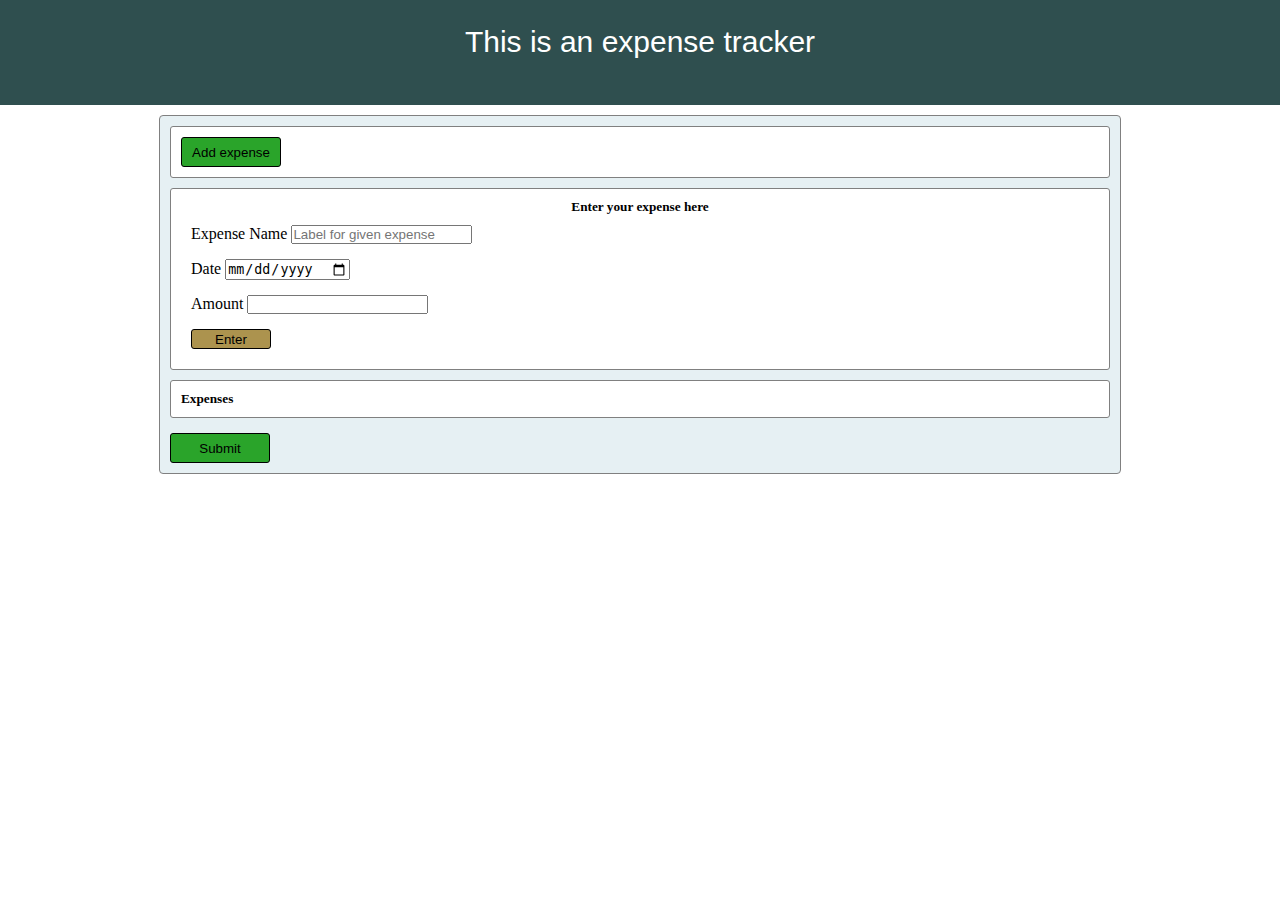
==== frontend/html/index.html @ e75c8fc5 "Made the skeleton for one page of the frontend. Got styling mostly done, and am able to modify DOM w" ====
<!DOCTYPE html>

<html lang="en">
    <head>
        <meta charset="UTF-8">
        <meta name="viewport" content="width=device-width, initial-scale=1.0">
        <title>Expense Tracker</title>
        <link rel="stylesheet" href="../css/index_style.css"
    </head>
    <body>
        <header id="title">This is an expense tracker</header>
        <main>
            <div id="button-div">
                <button id="add-button" class="main-button">Add expense</button>
            </div>
            <div id="expense-form">
                <h5>Enter your expense here</h5>
                <form>
                    <div class="expense-input">
                        <label for="expense-name">Expense Name</label>
                        <input type="text" id="expense-name" placeholder="Label for given expense">
                    </div>
                    <div class="expense-input">
                        <label for="date">Date</label>
                        <input type="date" id="date" required>
                    </div>
                    <div class="expense-input">
                        <label for="amount">Amount</label>
                        <input type="number" step="0.01" id="amount" required>
                    </div>
                    <div id="form-button-div">
                        <input type="submit" value="Enter" id="expense-submit">
                    </div>
                </form>

            </div>
            <div id="expense-display">
                <h5>Expenses</h5>
                <ul id="display-list">
                    
                </ul>
            </div>
            <div id="submit-div">
                <button class="main-button">Submit</button>
            </div>
        </main>
        <!--<footer>This is a footer</footer> -->
        <script src="../scripts/index_scripts.js"></script>
    </body>
</html>
---- frontend/css/index_style.css ----
*
{
    margin: 0;
    padding: 0;
}

header
{
    width: 100%;
    height: 80px;
    background-color: darkslategray;
}

#title
{
    text-align: center;
    min-width: 200px;
    font-size: 30px;
    font-family:'Gill Sans', 'Gill Sans MT', Calibri, 'Trebuchet MS', sans-serif;
    color: white;
    position: relative;
    padding-top: 25px;
}

main
{
    position: relative;
    top: 10px;
    margin: 0 auto;
    width: 75%;
    border: 1px solid gray;
    border-radius: 4px;
    background-color: rgb(230, 240, 243);
}

#button-div
{
    border: 1px solid gray;
    border-radius: 3px;
    margin: 10px;
    padding: 10px;
    background-color: white;
}


#expense-form
{
    position: relative;
    background-color: white;
}

#expense-form .expense-input
{
    margin: 5px;
    padding: 5px;
}

#expense-display
{
    background-color: white;
}

#expense-submit
{
    width: 80px;
    height: 20px;
    background-color: rgb(172, 147, 78);
    border: 1px solid black;
    border-radius: 3px;
}

#expense-submit:hover
{
    background-color: rgb(103, 88, 47);
}

.main-button
{
    width: 100px;
    height: 30px;
    background-color: rgb(42, 164, 42);
    border: 1px solid black;
    border-radius: 3px;
}

.main-button:hover
{
    background-color: rgb(25, 109, 25);
}

#expense-form
{
    margin: 10px;
    padding: 10px;
    border: 1px solid gray;
    border-radius: 3px;
}

#expense-form #form-button-div
{
    margin: 5px;
    padding: 5px;
}

#expense-form h5
{
    text-align: center;
}

#expense-display
{
    margin: 10px;
    padding: 10px;
    border: 1px solid gray;
    border-radius: 3px;
}

#display-list li
{
    color: red;
}

#submit-div
{
    margin: 5px;
    padding: 5px;
}
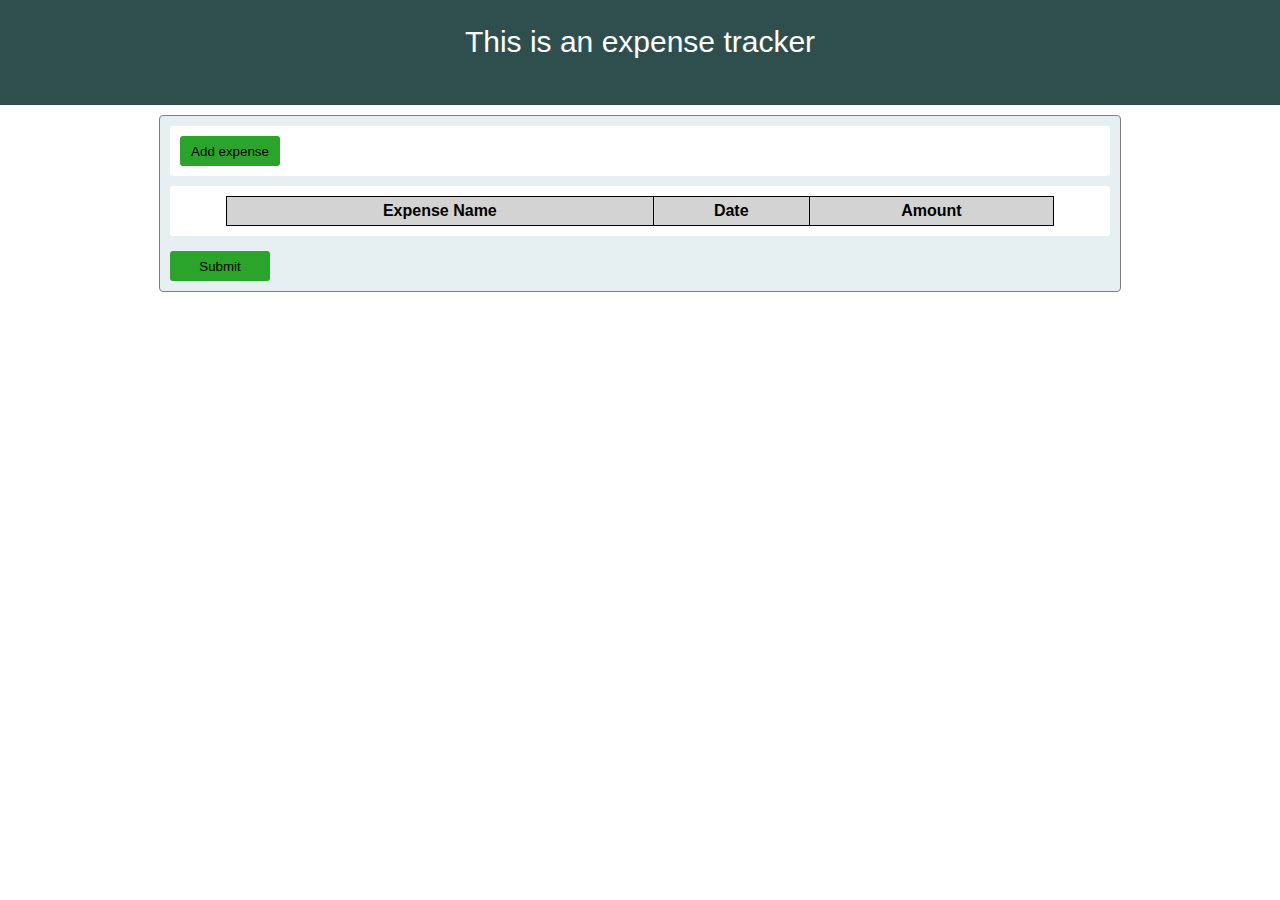
==== commit fd6bc43f: "Got the table working and styled. Expense form is now popup menu. Still need to further style the fo" ====
--- a/frontend/html/index.html
+++ b/frontend/html/index.html
@@ -15,6 +15,7 @@
             </div>
             <div id="expense-form">
                 <h5>Enter your expense here</h5>
+                <button id="form-exit-button">X</button>
                 <form>
                     <div class="expense-input">
                         <label for="expense-name">Expense Name</label>
@@ -35,10 +36,13 @@
 
             </div>
             <div id="expense-display">
-                <h5>Expenses</h5>
-                <ul id="display-list">
-                    
-                </ul>
+                <table id="expense-table">
+                    <tr>
+                        <th>Expense Name</th>
+                        <th>Date</th>
+                        <th>Amount</th>
+                    </tr>
+                </table>
             </div>
             <div id="submit-div">
                 <button class="main-button">Submit</button>
--- a/frontend/css/index_style.css
+++ b/frontend/css/index_style.css
@@ -2,6 +2,7 @@
 {
     margin: 0;
     padding: 0;
+    font-family:'Gill Sans', 'Gill Sans MT', Calibri, 'Trebuchet MS', sans-serif;
 }
 
 header
@@ -16,7 +17,6 @@
     text-align: center;
     min-width: 200px;
     font-size: 30px;
-    font-family:'Gill Sans', 'Gill Sans MT', Calibri, 'Trebuchet MS', sans-serif;
     color: white;
     position: relative;
     padding-top: 25px;
@@ -35,7 +35,7 @@
 
 #button-div
 {
-    border: 1px solid gray;
+    border: none;
     border-radius: 3px;
     margin: 10px;
     padding: 10px;
@@ -55,17 +55,12 @@
     padding: 5px;
 }
 
-#expense-display
-{
-    background-color: white;
-}
-
 #expense-submit
 {
-    width: 80px;
-    height: 20px;
-    background-color: rgb(172, 147, 78);
-    border: 1px solid black;
+    width: 100px;
+    height: 30px;
+    background-color: rgb(42, 164, 42);
+    border: none;
     border-radius: 3px;
 }
 
@@ -79,7 +74,7 @@
     width: 100px;
     height: 30px;
     background-color: rgb(42, 164, 42);
-    border: 1px solid black;
+    border: none;
     border-radius: 3px;
 }
 
@@ -92,8 +87,10 @@
 {
     margin: 10px;
     padding: 10px;
-    border: 1px solid gray;
-    border-radius: 3px;
+    background-color: rgb(233, 250, 254);
+    border: 1px solid black;
+    /*border-radius: 3px;*/
+    display: none;
 }
 
 #expense-form #form-button-div
@@ -104,21 +101,66 @@
 
 #expense-form h5
 {
+    width: 80%;
+    margin: auto;
     text-align: center;
+}
+
+#form-exit-button
+{
+    color: gray;
+    border: none;
+    background-color: rgb(233, 250, 254);
+    font-size: 20px;
+    width: 30px;
+    height: 30px;
+}
+
+#form-exit-button:hover
+{
+    color: black;
 }
 
 #expense-display
 {
+    background-color: white;
     margin: 10px;
     padding: 10px;
-    border: 1px solid gray;
+    border: none;
     border-radius: 3px;
 }
 
-#display-list li
+#expense-table
 {
-    color: red;
+    width: 90%;
+    margin: auto;
+    border-spacing: 0px;
 }
+
+tr:hover
+{
+    background-color: rgb(244, 244, 244);
+}
+
+th
+{
+    background-color: lightgray;
+}
+
+th, td
+{
+    padding: 5px;
+    text-align: center;
+}
+
+table, th, td
+{
+    border-collapse: collapse;
+    border: 1px solid black;
+    margin: 0;
+}
+
+
 
 #submit-div
 {
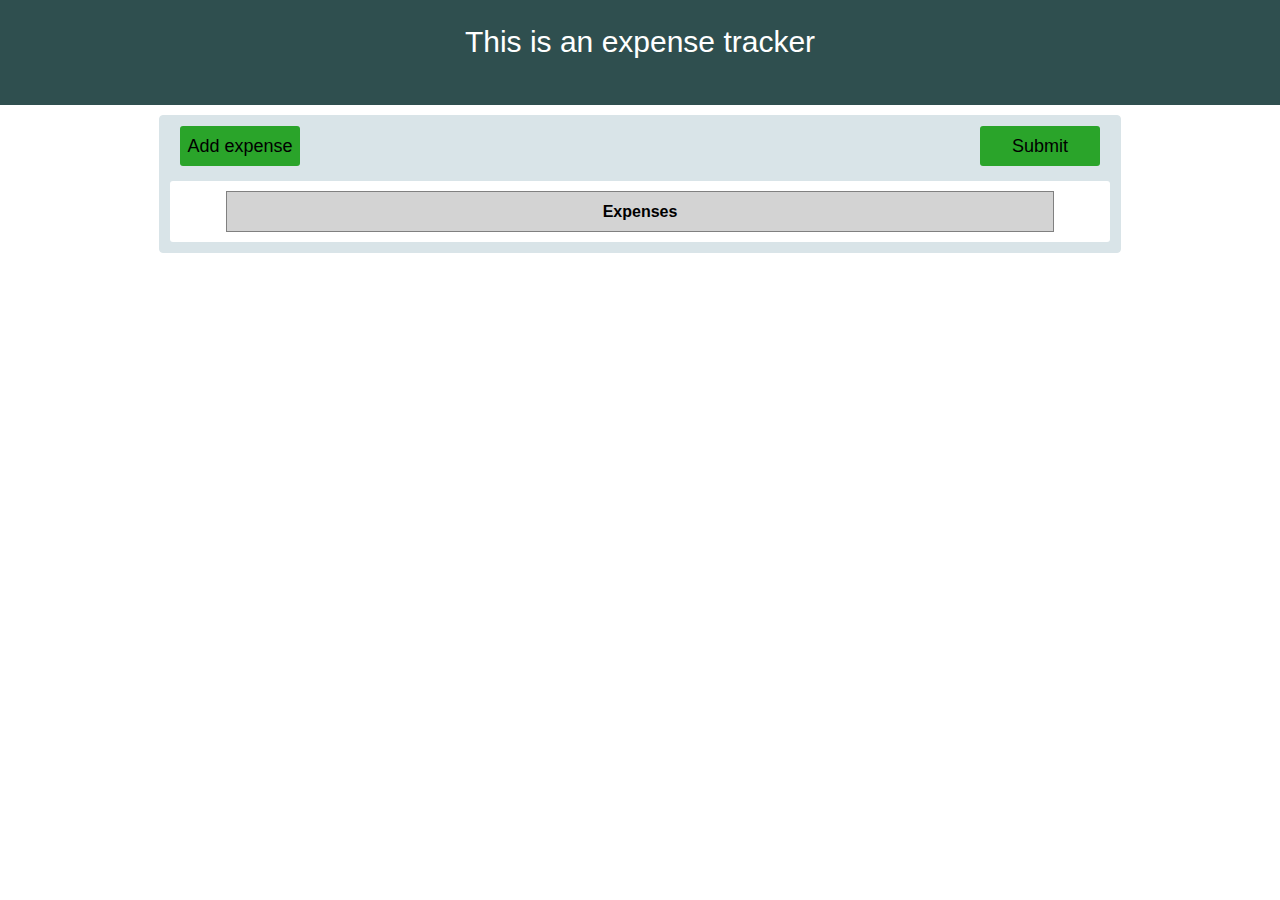
==== commit 5834b175: "Got the form styled and looking nicer. The rows in the table are also better looking and now have ed" ====
--- a/frontend/html/index.html
+++ b/frontend/html/index.html
@@ -12,6 +12,7 @@
         <main>
             <div id="button-div">
                 <button id="add-button" class="main-button">Add expense</button>
+                <button id="submit-button" class="main-button">Submit</button>
             </div>
             <div id="expense-form">
                 <h5>Enter your expense here</h5>
@@ -37,16 +38,23 @@
             </div>
             <div id="expense-display">
                 <table id="expense-table">
-                    <tr>
-                        <th>Expense Name</th>
-                        <th>Date</th>
-                        <th>Amount</th>
-                    </tr>
+                    <thead>
+                        
+                        <tr>
+                            <th colspan="5">Expenses</th>
+                            <!--<th>Date</th>
+                            <th>Amount</th>-->
+                        </tr>
+                    </thead>
+                    <tbody id="expense-table-body">
+
+                    </tbody>
+                    
                 </table>
             </div>
-            <div id="submit-div">
-                <button class="main-button">Submit</button>
-            </div>
+            <!--<div id="submit-div">
+                
+            </div> -->
         </main>
         <!--<footer>This is a footer</footer> -->
         <script src="../scripts/index_scripts.js"></script>
--- a/frontend/css/index_style.css
+++ b/frontend/css/index_style.css
@@ -28,12 +28,221 @@
     top: 10px;
     margin: 0 auto;
     width: 75%;
+    border: 1px solid rgb(217, 228, 232);
+    border-radius: 4px;
+    background-color: rgb(217, 228, 232);
+}
+
+#button-div
+{
+    border: none;
+    border-radius: 3px;
+    margin: 5px 10px;
+    padding: 5px 10px;
+    /*background-color: white;*/
+}
+
+#submit-button
+{
+    float: right;
+}
+
+.main-button
+{
+    width: 120px;
+    height: 40px;
+    background-color: rgb(42, 164, 42);
+    border: none;
+    border-radius: 3px;
+    font-size: 18px;
+}
+
+.main-button:hover
+{
+    background-color: rgb(25, 109, 25);
+}
+
+#expense-form
+{
+    position: fixed;
+    top: 15%;
+    left: 18%;
+    width: 60%;
+    height: 400px;
+    padding: 10px;
+    background-color: rgb(197, 217, 222);
+    border: 4px solid gray;
+    border-radius: 3px;
+    display: none;
+}
+
+#expense-form *
+{
+    box-sizing: border-box;
+}
+
+#expense-form form
+{
+    line-height: 1.5;
+    width: 100%;
+    height: 80%;
+}
+
+#expense-form label
+{
+    top: 10px;
+    margin: 5px;
+    width: 100%;
+    display: block;
+}
+
+#expense-form h5
+{
+    display: inline-block;
+    position: relative;
+    left: 10px;
+    font-size: 20px;
+    width: 90%;
+    margin: 5px auto;
+    text-align: center;
+}
+
+
+#expense-form .expense-input
+{
+    margin-top: 15px;
+    /*
+    position: relative;
+    top: 20px;
+    bottom: 20px;
+    */
+}
+
+#expense-form input
+{
+    display: block;
+    width: 100%;
+    height: 40px;
+}
+
+
+#expense-form #form-button-div
+{
+    position: relative;
+    top: 30px;
+}
+
+
+#expense-submit
+{
+    font-size: 15px;
+    display: block;
+    position: relative;
+    top: 20px;
+    width: 100%;
+    height: 40px;
+    background-color: rgb(42, 164, 42);
+    border: none;
+    border-radius: 3px;
+}
+
+#expense-submit:hover
+{
+    background-color: rgb(103, 88, 47);
+}
+
+#form-exit-button
+{
+    color: gray;
+    border: none;
+    background-color: rgb(197, 217, 222);
+    font-size: 20px;
+    width: 30px;
+    height: 30px;
+    float: right;
+}
+
+#form-exit-button:hover
+{
+    color: black;
+}
+
+#expense-display
+{
+    background-color: white;
+    margin: 10px;
+    padding: 10px;
+    border: none;
+    border-radius: 3px;
+}
+
+#expense-table, #expense-table-body
+{
+    width: 90%;
+    margin: auto;
+    border-spacing: 0px;
+}
+
+tr:hover
+{
+    background-color: rgb(244, 244, 244);
+}
+
+th
+{
+    background-color: lightgray;
+}
+
+th, td
+{
+    padding: 5px;
+    text-align: center;
+}
+
+tr
+{
+    height: 40px;
+}
+
+table, th, td
+{
+    border-collapse: collapse;
+    margin: 0;
+}
+
+table, th
+{
     border: 1px solid gray;
-    border-radius: 4px;
-    background-color: rgb(230, 240, 243);
-}
-
-#button-div
+}
+
+td
+{
+    font-size: 18px;
+    border-top: 1px solid gray;
+    border-bottom: 1px solid gray;
+}
+
+.table-button
+{
+    position: relative;
+    height: 30px;
+    width: 60px;
+    margin: 5px;
+    padding: 5px;
+    border: none;
+    border-radius: 2px;
+    background-color: rgb(42, 164, 42);
+    color: black;
+}
+
+.table-button:hover
+{
+    background-color: rgb(25, 109, 25);
+}
+
+
+/*
+#submit-div
 {
     border: none;
     border-radius: 3px;
@@ -41,129 +250,4 @@
     padding: 10px;
     background-color: white;
 }
-
-
-#expense-form
-{
-    position: relative;
-    background-color: white;
-}
-
-#expense-form .expense-input
-{
-    margin: 5px;
-    padding: 5px;
-}
-
-#expense-submit
-{
-    width: 100px;
-    height: 30px;
-    background-color: rgb(42, 164, 42);
-    border: none;
-    border-radius: 3px;
-}
-
-#expense-submit:hover
-{
-    background-color: rgb(103, 88, 47);
-}
-
-.main-button
-{
-    width: 100px;
-    height: 30px;
-    background-color: rgb(42, 164, 42);
-    border: none;
-    border-radius: 3px;
-}
-
-.main-button:hover
-{
-    background-color: rgb(25, 109, 25);
-}
-
-#expense-form
-{
-    margin: 10px;
-    padding: 10px;
-    background-color: rgb(233, 250, 254);
-    border: 1px solid black;
-    /*border-radius: 3px;*/
-    display: none;
-}
-
-#expense-form #form-button-div
-{
-    margin: 5px;
-    padding: 5px;
-}
-
-#expense-form h5
-{
-    width: 80%;
-    margin: auto;
-    text-align: center;
-}
-
-#form-exit-button
-{
-    color: gray;
-    border: none;
-    background-color: rgb(233, 250, 254);
-    font-size: 20px;
-    width: 30px;
-    height: 30px;
-}
-
-#form-exit-button:hover
-{
-    color: black;
-}
-
-#expense-display
-{
-    background-color: white;
-    margin: 10px;
-    padding: 10px;
-    border: none;
-    border-radius: 3px;
-}
-
-#expense-table
-{
-    width: 90%;
-    margin: auto;
-    border-spacing: 0px;
-}
-
-tr:hover
-{
-    background-color: rgb(244, 244, 244);
-}
-
-th
-{
-    background-color: lightgray;
-}
-
-th, td
-{
-    padding: 5px;
-    text-align: center;
-}
-
-table, th, td
-{
-    border-collapse: collapse;
-    border: 1px solid black;
-    margin: 0;
-}
-
-
-
-#submit-div
-{
-    margin: 5px;
-    padding: 5px;
-}+*/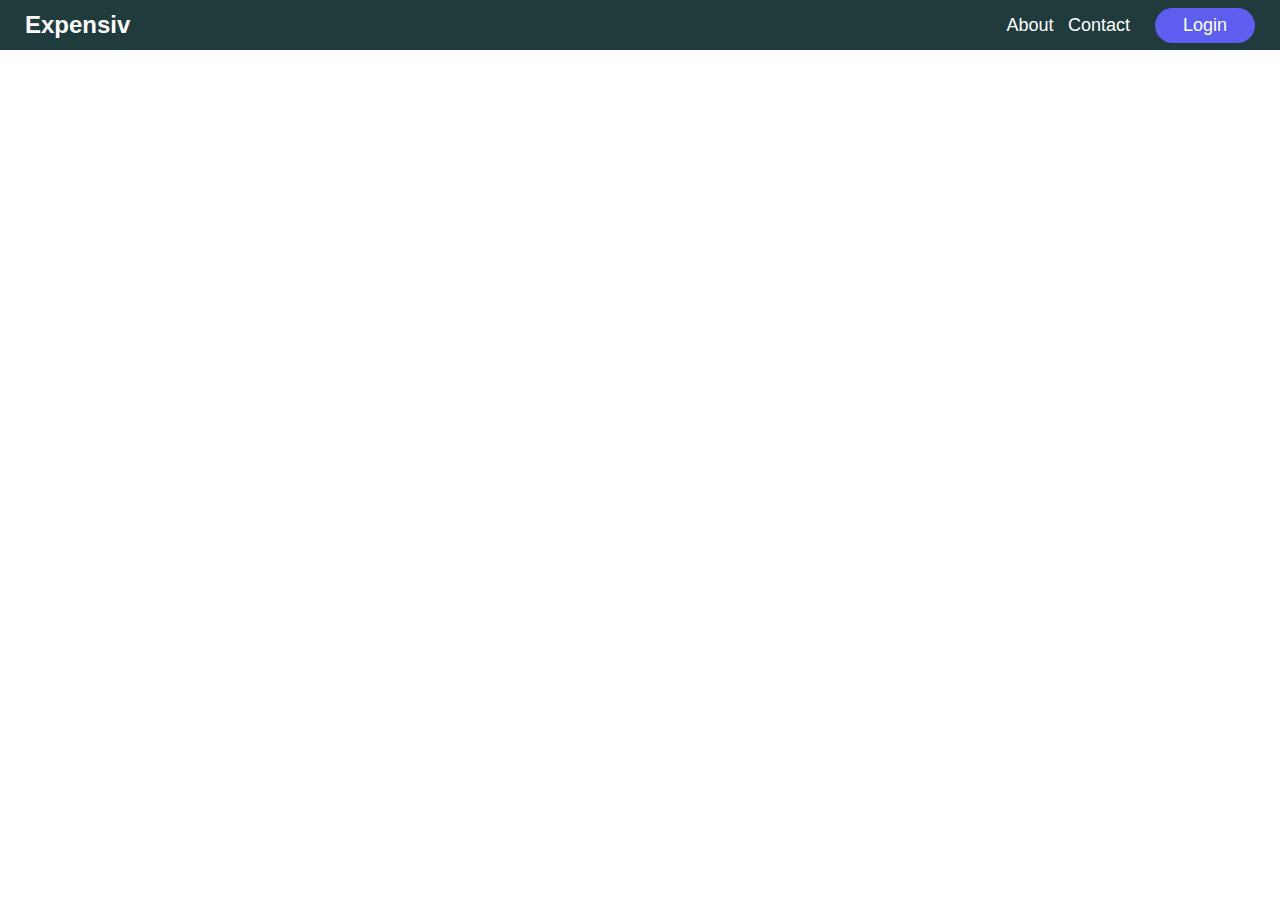
==== commit 95123c92: "Made expense table look better and created nav bar." ====
--- a/frontend/html/index.html
+++ b/frontend/html/index.html
@@ -1,62 +1,25 @@
 <!DOCTYPE html>
+<html lang="en">
+<head>
+    <meta charset="UTF-8">
+    <meta http-equiv="X-UA-Compatible" content="IE=edge">
+    <meta name="viewport" content="width=device-width, initial-scale=1.0">
+    <link rel="stylesheet" href="../css/index_style.css">
+    <title>Welcome!</title>
+</head>
+<body>
+    <header>
+        <h2 id="page-title">Expensiv</h2>
+        <nav>
+            <ul id="nav-list">
+                <li class="navigate"><a href="#">About</a></li>
+                <li class="navigate"><a href="#">Contact</a></li>
+            </ul>
+        </nav>
+        <button id="log-button">Login</button>
+    </header>
+    <main>
 
-<html lang="en">
-    <head>
-        <meta charset="UTF-8">
-        <meta name="viewport" content="width=device-width, initial-scale=1.0">
-        <title>Expense Tracker</title>
-        <link rel="stylesheet" href="../css/index_style.css"
-    </head>
-    <body>
-        <header id="title">This is an expense tracker</header>
-        <main>
-            <div id="button-div">
-                <button id="add-button" class="main-button">Add expense</button>
-                <button id="submit-button" class="main-button">Submit</button>
-            </div>
-            <div id="expense-form">
-                <h5>Enter your expense here</h5>
-                <button id="form-exit-button">X</button>
-                <form>
-                    <div class="expense-input">
-                        <label for="expense-name">Expense Name</label>
-                        <input type="text" id="expense-name" placeholder="Label for given expense">
-                    </div>
-                    <div class="expense-input">
-                        <label for="date">Date</label>
-                        <input type="date" id="date" required>
-                    </div>
-                    <div class="expense-input">
-                        <label for="amount">Amount</label>
-                        <input type="number" step="0.01" id="amount" required>
-                    </div>
-                    <div id="form-button-div">
-                        <input type="submit" value="Enter" id="expense-submit">
-                    </div>
-                </form>
-
-            </div>
-            <div id="expense-display">
-                <table id="expense-table">
-                    <thead>
-                        
-                        <tr>
-                            <th colspan="5">Expenses</th>
-                            <!--<th>Date</th>
-                            <th>Amount</th>-->
-                        </tr>
-                    </thead>
-                    <tbody id="expense-table-body">
-
-                    </tbody>
-                    
-                </table>
-            </div>
-            <!--<div id="submit-div">
-                
-            </div> -->
-        </main>
-        <!--<footer>This is a footer</footer> -->
-        <script src="../scripts/index_scripts.js"></script>
-    </body>
+    </main>
+</body>
 </html>--- a/frontend/css/index_style.css
+++ b/frontend/css/index_style.css
@@ -1,253 +1,63 @@
-*
-{
+* {
     margin: 0;
     padding: 0;
-    font-family:'Gill Sans', 'Gill Sans MT', Calibri, 'Trebuchet MS', sans-serif;
 }
 
-header
-{
-    width: 100%;
-    height: 80px;
-    background-color: darkslategray;
+body {
+    height: 600px;
 }
 
-#title
-{
-    text-align: center;
-    min-width: 200px;
-    font-size: 30px;
-    color: white;
-    position: relative;
-    padding-top: 25px;
+header {
+    display: flex;
+    justify-content: flex-end;
+    align-items: center;
+    background-color: rgb(32, 59, 59);
+    height: 8%;
+    box-sizing: border-box;
+    padding: 25px;
 }
 
-main
-{
-    position: relative;
-    top: 10px;
-    margin: 0 auto;
-    width: 75%;
-    border: 1px solid rgb(217, 228, 232);
-    border-radius: 4px;
-    background-color: rgb(217, 228, 232);
+header * {
+    font-family: Arial, Helvetica, sans-serif;
 }
 
-#button-div
-{
-    border: none;
-    border-radius: 3px;
-    margin: 5px 10px;
-    padding: 5px 10px;
-    /*background-color: white;*/
+
+#page-title {
+    color: white;
+    margin-right: auto;
 }
 
-#submit-button
-{
-    float: right;
+#nav-list {
+    margin-right: 20px;
 }
 
-.main-button
-{
-    width: 120px;
-    height: 40px;
-    background-color: rgb(42, 164, 42);
-    border: none;
-    border-radius: 3px;
+.navigate {
+    display: inline-block;
+    margin: 5px;
+}
+
+.navigate a {
+    color: white;
+    text-decoration: none;
     font-size: 18px;
 }
 
-.main-button:hover
-{
-    background-color: rgb(25, 109, 25);
+.navigate a:hover {
+    color: rgb(202, 202, 202);
 }
 
-#expense-form
-{
-    position: fixed;
-    top: 15%;
-    left: 18%;
-    width: 60%;
-    height: 400px;
-    padding: 10px;
-    background-color: rgb(197, 217, 222);
-    border: 4px solid gray;
-    border-radius: 3px;
-    display: none;
+#log-button {
+    width: 100px;
+    height: 35px;
+    color: white;
+    background-color: rgb(93, 93, 239);
+    border: none;
+    border-radius: 20px;
+    font-size: 18px;
 }
 
-#expense-form *
-{
-    box-sizing: border-box;
+#log-button:hover {
+    background-color: rgb(120, 120, 198);
+    color: rgb(202, 202, 202);
 }
 
-#expense-form form
-{
-    line-height: 1.5;
-    width: 100%;
-    height: 80%;
-}
-
-#expense-form label
-{
-    top: 10px;
-    margin: 5px;
-    width: 100%;
-    display: block;
-}
-
-#expense-form h5
-{
-    display: inline-block;
-    position: relative;
-    left: 10px;
-    font-size: 20px;
-    width: 90%;
-    margin: 5px auto;
-    text-align: center;
-}
-
-
-#expense-form .expense-input
-{
-    margin-top: 15px;
-    /*
-    position: relative;
-    top: 20px;
-    bottom: 20px;
-    */
-}
-
-#expense-form input
-{
-    display: block;
-    width: 100%;
-    height: 40px;
-}
-
-
-#expense-form #form-button-div
-{
-    position: relative;
-    top: 30px;
-}
-
-
-#expense-submit
-{
-    font-size: 15px;
-    display: block;
-    position: relative;
-    top: 20px;
-    width: 100%;
-    height: 40px;
-    background-color: rgb(42, 164, 42);
-    border: none;
-    border-radius: 3px;
-}
-
-#expense-submit:hover
-{
-    background-color: rgb(103, 88, 47);
-}
-
-#form-exit-button
-{
-    color: gray;
-    border: none;
-    background-color: rgb(197, 217, 222);
-    font-size: 20px;
-    width: 30px;
-    height: 30px;
-    float: right;
-}
-
-#form-exit-button:hover
-{
-    color: black;
-}
-
-#expense-display
-{
-    background-color: white;
-    margin: 10px;
-    padding: 10px;
-    border: none;
-    border-radius: 3px;
-}
-
-#expense-table, #expense-table-body
-{
-    width: 90%;
-    margin: auto;
-    border-spacing: 0px;
-}
-
-tr:hover
-{
-    background-color: rgb(244, 244, 244);
-}
-
-th
-{
-    background-color: lightgray;
-}
-
-th, td
-{
-    padding: 5px;
-    text-align: center;
-}
-
-tr
-{
-    height: 40px;
-}
-
-table, th, td
-{
-    border-collapse: collapse;
-    margin: 0;
-}
-
-table, th
-{
-    border: 1px solid gray;
-}
-
-td
-{
-    font-size: 18px;
-    border-top: 1px solid gray;
-    border-bottom: 1px solid gray;
-}
-
-.table-button
-{
-    position: relative;
-    height: 30px;
-    width: 60px;
-    margin: 5px;
-    padding: 5px;
-    border: none;
-    border-radius: 2px;
-    background-color: rgb(42, 164, 42);
-    color: black;
-}
-
-.table-button:hover
-{
-    background-color: rgb(25, 109, 25);
-}
-
-
-/*
-#submit-div
-{
-    border: none;
-    border-radius: 3px;
-    margin: 10px;
-    padding: 10px;
-    background-color: white;
-}
-*/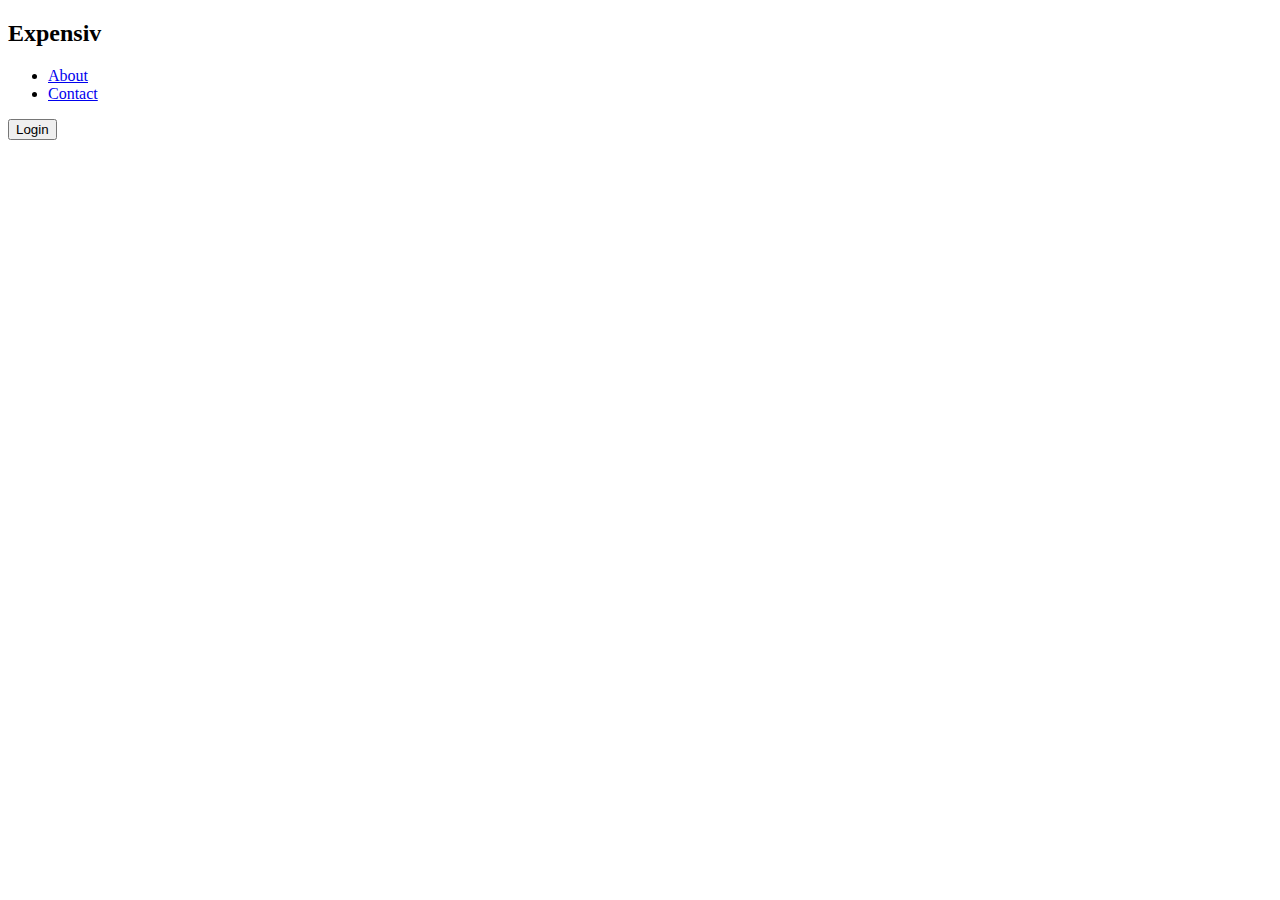
==== commit e006a8ca: "Started on the backed with the Flask framework." ====
--- a/frontend/html/index.html
+++ b/frontend/html/index.html
@@ -4,7 +4,7 @@
     <meta charset="UTF-8">
     <meta http-equiv="X-UA-Compatible" content="IE=edge">
     <meta name="viewport" content="width=device-width, initial-scale=1.0">
-    <link rel="stylesheet" href="../css/index_style.css">
+    <!--<link rel="stylesheet" href="../css/index_style.css"> -->
     <title>Welcome!</title>
 </head>
 <body>
--- a/frontend/css/index_style.css
+++ b/frontend/css/index_style.css
@@ -8,6 +8,7 @@
 }
 
 header {
+    position: sticky;
     display: flex;
     justify-content: flex-end;
     align-items: center;
